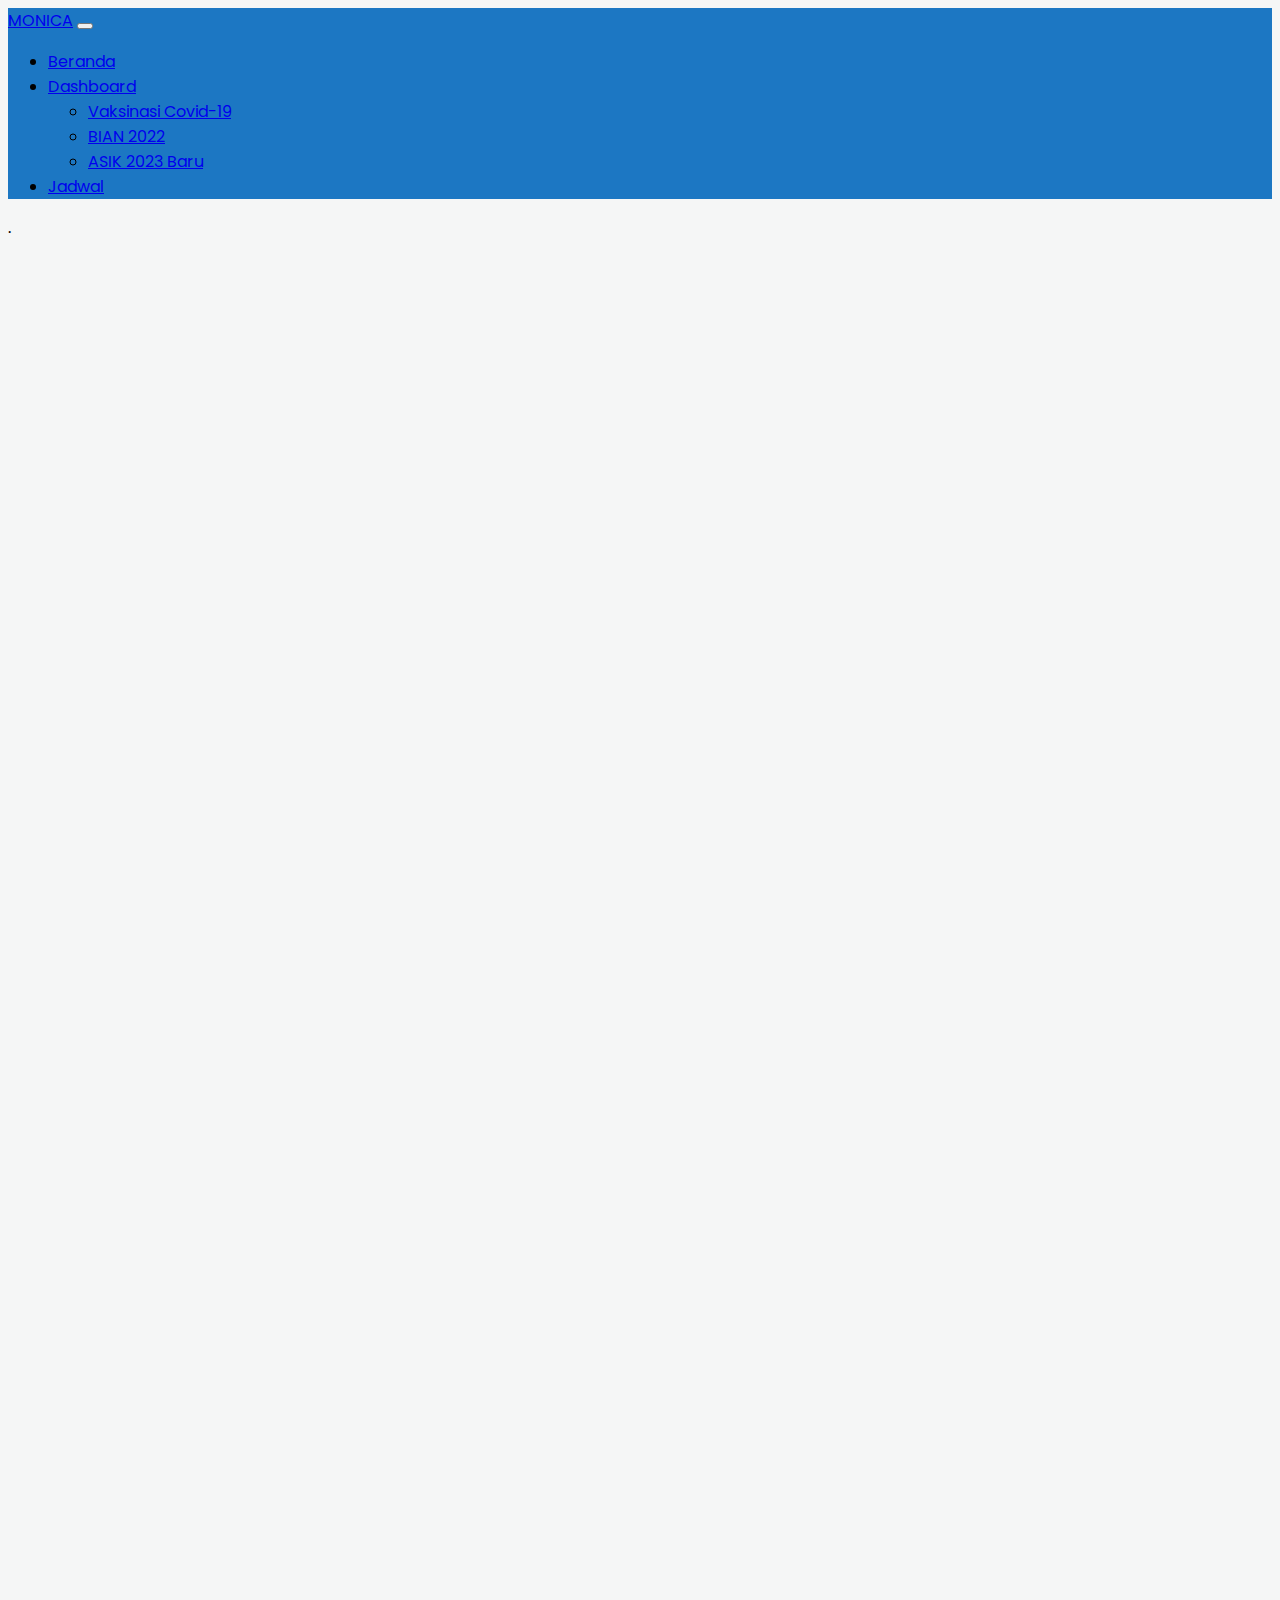
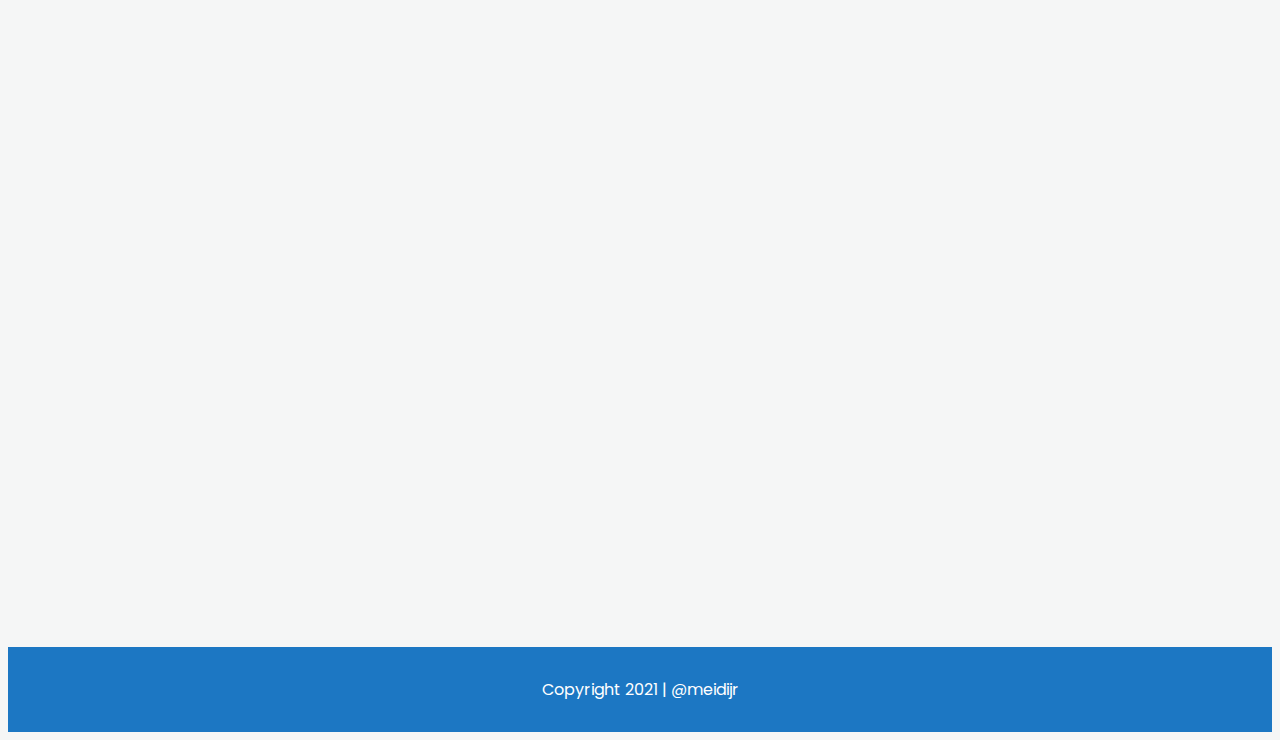
==== asik.html @ 54c917a6 "add ASIK Dashboard page" ====
<!DOCTYPE html>
<html lang="en">

<head>
    <meta charset="UTF-8">
    <meta http-equiv="X-UA-Compatible" content="IE=edge">
    <meta name="viewport" content="width=device-width, initial-scale=1.0">
    <!-- Boostrap CSS -->
    <link href="https://cdn.jsdelivr.net/npm/bootstrap@5.1.3/dist/css/bootstrap.min.css" rel="stylesheet"
        integrity="sha384-1BmE4kWBq78iYhFldvKuhfTAU6auU8tT94WrHftjDbrCEXSU1oBoqyl2QvZ6jIW3" crossorigin="anonymous">
    <!-- My CSS -->
    <link rel="stylesheet" href="style.css">
    <!-- Font -->
    <link rel="preconnect" href="https://fonts.googleapis.com">
    <link rel="preconnect" href="https://fonts.gstatic.com" crossorigin>
    <link href="https://fonts.googleapis.com/css2?family=Poppins:wght@400;500;700&display=swap" rel="stylesheet">
    <script async src="https://cdn.splitbee.io/sb.js"></script>
    <title>Monica | Dashboard ASIK</title>
</head>

<body>
    <!-- Navbar -->
    <nav class="navbar navbar-expand-lg navbar-dark" style="background-color: #1C77C3;">
        <div class="container-fluid px-5">
            <a class="navbar-brand" href="#">MONICA</a>
            <button class="navbar-toggler" type="button" data-bs-toggle="collapse" data-bs-target="#navbarNav"
                aria-controls="navbarNav" aria-expanded="false" aria-label="Toggle navigation">
                <span class="navbar-toggler-icon"></span>
            </button>
            <div class="collapse navbar-collapse" id="navbarNav">
                <ul class="navbar-nav ms-auto">
                    <li class="nav-item me-2">
                        <a class="nav-link" aria-current="page" href="index.html">Beranda</a>
                    </li>
                    <li class="nav-item dropdown">
                        <a class="nav-link active dropdown-toggle" href="#" id="navbarDarkDropdownMenuLink"
                            role="button" data-bs-toggle="dropdown" aria-expanded="false">
                            Dashboard
                        </a>
                        <ul class="dropdown-menu dropdown-menu-dark" aria-labelledby="navbarDarkDropdownMenuLink">
                            <li><a class="dropdown-item" href="dashboard.html">Vaksinasi Covid-19</a></li>
                            <li><a class="dropdown-item" href="bian.html">BIAN 2022</a></li>
                            <li><a class="dropdown-item" href="asik.html">ASIK 2023 <span
                                            class="badge bg-danger">Baru</span></a></li>
                        </ul>
                    </li>
                    <li class="nav-item me-2">
                        <a class="nav-link" href="jadwal.html">Jadwal</a>
                    </li>
                </ul>
            </div>
        </div>
    </nav>
    <!-- Akhir Navbar -->

    <!-- dashboard -->

    <section id="data-section">
        .<div class="container-fluid mt-2">
            <div class="row">
                <iframe width="600" height="2000" 
                src="https://lookerstudio.google.com/embed/reporting/3e31b13b-4f1e-431b-bae5-9f5769db4a89/page/U9KjD" frameborder="0" style="border:0" allowfullscreen></iframe>
            </div>
        </div>

        <!-- Akhir dashboard -->

        <!-- tambalan kosong -->

        <div class="kosong container-fluid">
        </div>

        <!-- Akhir Tambalan kosong -->

        <!-- Footer -->
        <section class="footer">
            <div class="container-fluid">
                <div class="row">
                    <div class="col-12">
                        <div class="copyright">
                            <p>Copyright 2021 | @meidijr</p>
                        </div>
                    </div>
                </div>
                <div class="row">
                    <div class="col-12 text-center">
                        <div class="social">
                            <a href="https://github.com/Meidi-Wirawandi"> <i class="bi bi-github me-3 "
                                    style="font-size: 1.2rem; color: white;"></i></a>
                            <a href="https://www.facebook.com/meidi.wirawandi"> <i class="bi bi-facebook me-3 "
                                    style="font-size: 1.2rem; color: white;"></i></a>
                            <a href="https://www.instagram.com/meidijr/"> <i class="bi bi-instagram me-3 "
                                    style="font-size: 1.2rem; color: white;"></i></a>
                        </div>
                    </div>
                </div>
            </div>
        </section>
        <!-- Akhir Footer -->

        <script src="https://cdn.jsdelivr.net/npm/bootstrap@5.1.3/dist/js/bootstrap.bundle.min.js"
            integrity="sha384-ka7Sk0Gln4gmtz2MlQnikT1wXgYsOg+OMhuP+IlRH9sENBO0LRn5q+8nbTov4+1p" crossorigin="anonymous">
        </script>
</body>

</html>
---- style.css ----
:root {
  --primaryMain: #1c77c3;
  --neutral20: #f5f6f6;
  --neutral100: #0f2231;
  --neutral90: #43525e;
  --neutral30: #edeff0;
}

body {
  background-color: var(--neutral20);
  font-family: "Poppins", sans-serif;
}

#data-section .judul-data {
  background-color: var(--neutral30);
}

.kosong {
  width: 100%;
  height: 30px;
  position: absolute;
  margin-top: -30px;
  background-color: var(--neutral20);
}

.card {
  transition: transform 0.2s ease;
  box-shadow: 0 4px 6px 0 rgba(22, 22, 26, 0.18);
  border-radius: 0;
  border: 0;
  margin-bottom: 50px;
}

.card:hover {
  transform: scale(1.1);
}

.card img {
  max-width: 100%;
}

.footer {
  background-color: var(--primaryMain);
  padding: 10px;
}

.footer p {
  text-align: center;
  color: white;
  margin: 20px;
}
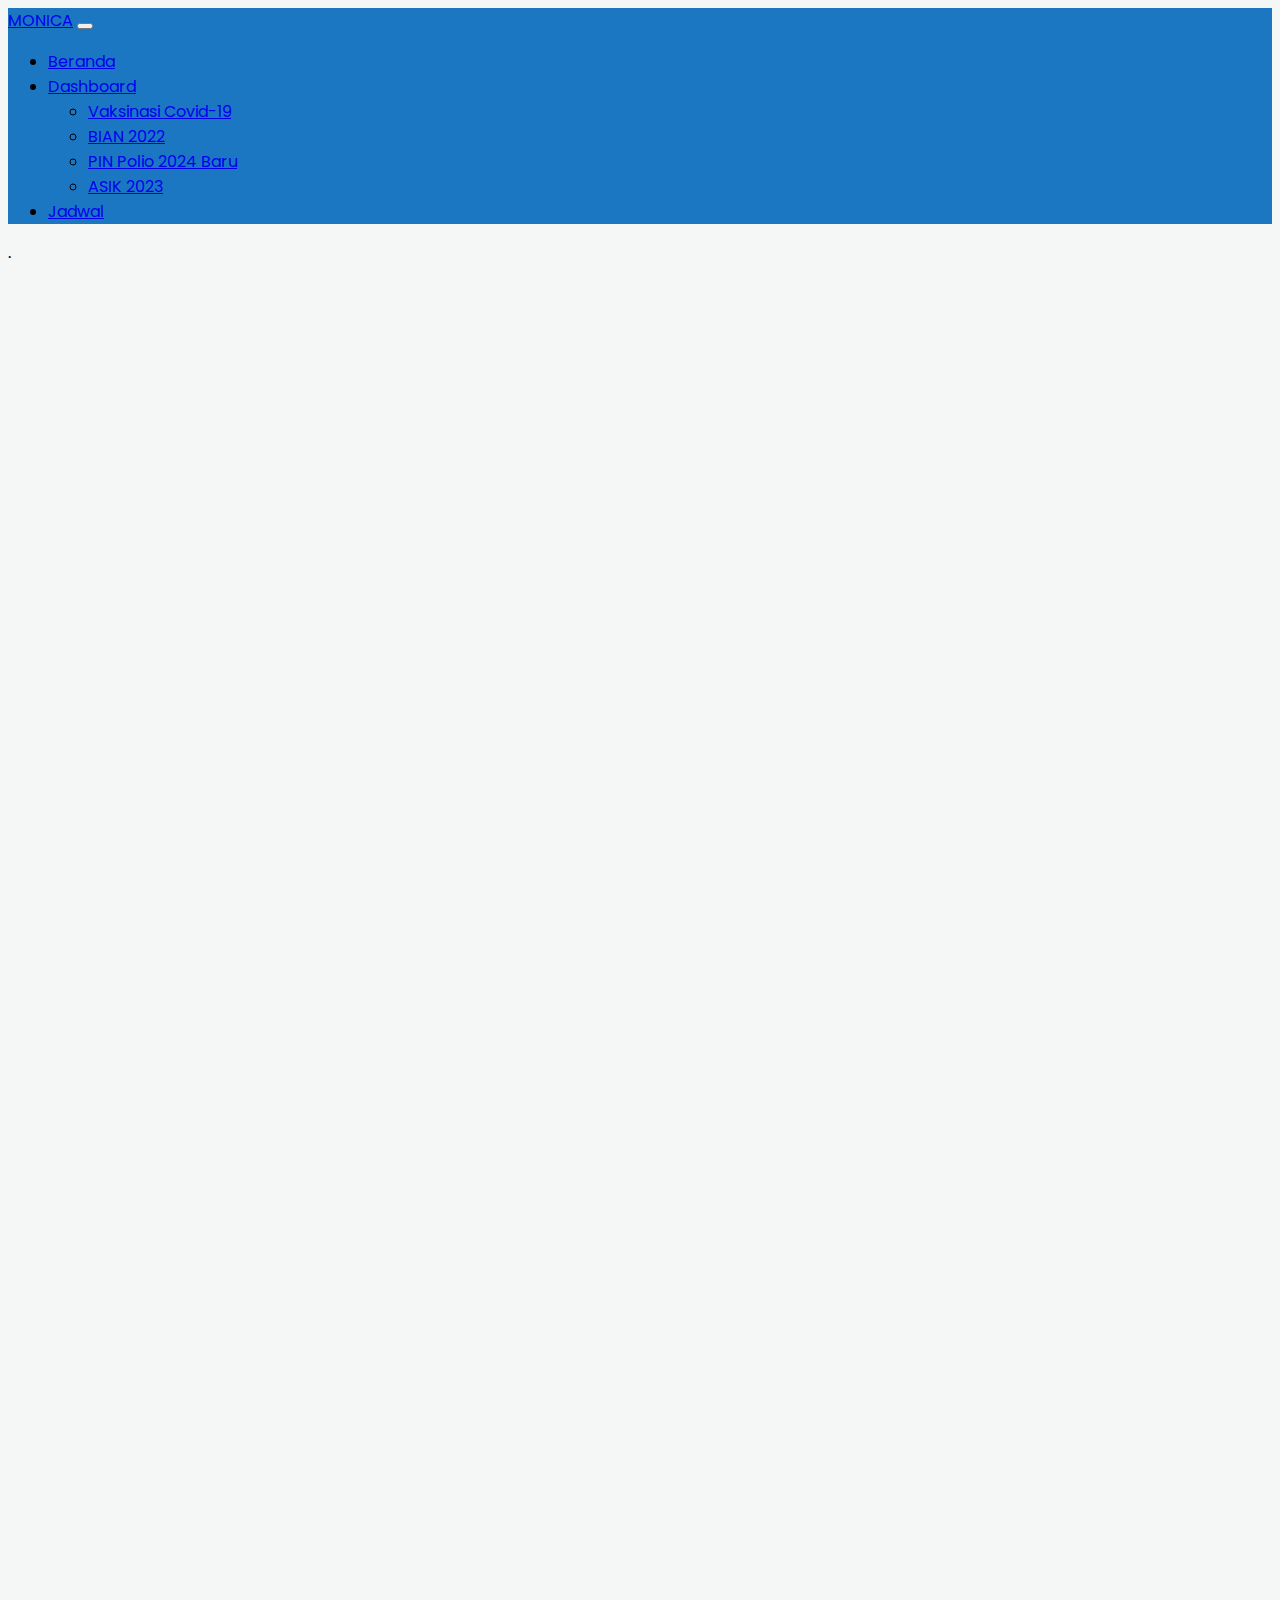
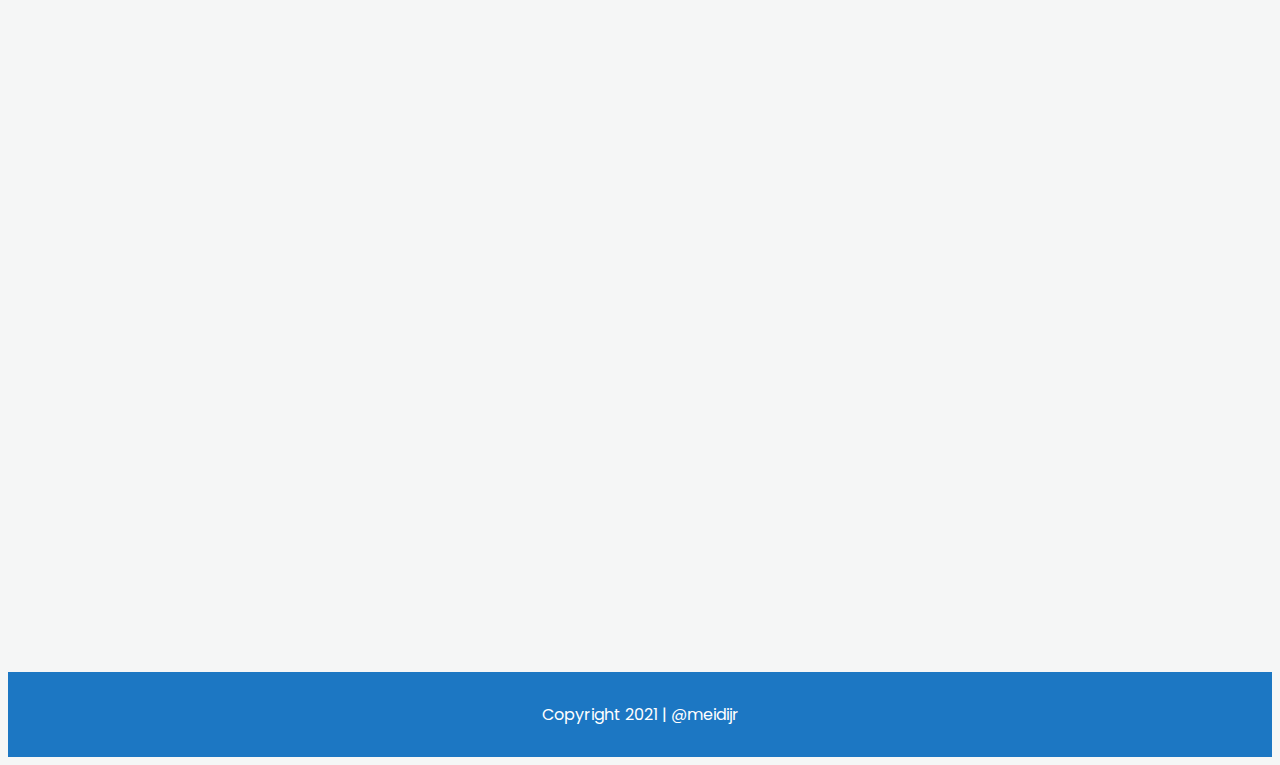
==== commit ab2b217b: "add PIN Poio 2024 event" ====
--- a/asik.html
+++ b/asik.html
@@ -12,10 +12,11 @@
     <link rel="stylesheet" href="style.css">
     <!-- Font -->
     <link rel="preconnect" href="https://fonts.googleapis.com">
+    <link rel="icon" href="asset/favicon-32x32.png">
     <link rel="preconnect" href="https://fonts.gstatic.com" crossorigin>
     <link href="https://fonts.googleapis.com/css2?family=Poppins:wght@400;500;700&display=swap" rel="stylesheet">
     <script async src="https://cdn.splitbee.io/sb.js"></script>
-    <title>Monica | Dashboard ASIK</title>
+    <title>Monica | Dashboard ASIK HSU</title>
 </head>
 
 <body>
@@ -40,8 +41,9 @@
                         <ul class="dropdown-menu dropdown-menu-dark" aria-labelledby="navbarDarkDropdownMenuLink">
                             <li><a class="dropdown-item" href="dashboard.html">Vaksinasi Covid-19</a></li>
                             <li><a class="dropdown-item" href="bian.html">BIAN 2022</a></li>
-                            <li><a class="dropdown-item" href="asik.html">ASIK 2023 <span
-                                            class="badge bg-danger">Baru</span></a></li>
+                            <li><a class="dropdown-item" href="pinpolio.html">PIN Polio 2024 <span
+                                class="badge bg-danger">Baru</span></a></li>
+                            <li><a class="dropdown-item" href="asik.html">ASIK 2023 </a></li>
                         </ul>
                     </li>
                     <li class="nav-item me-2">
@@ -103,4 +105,4 @@
         </script>
 </body>
 
-</html>+</html>
